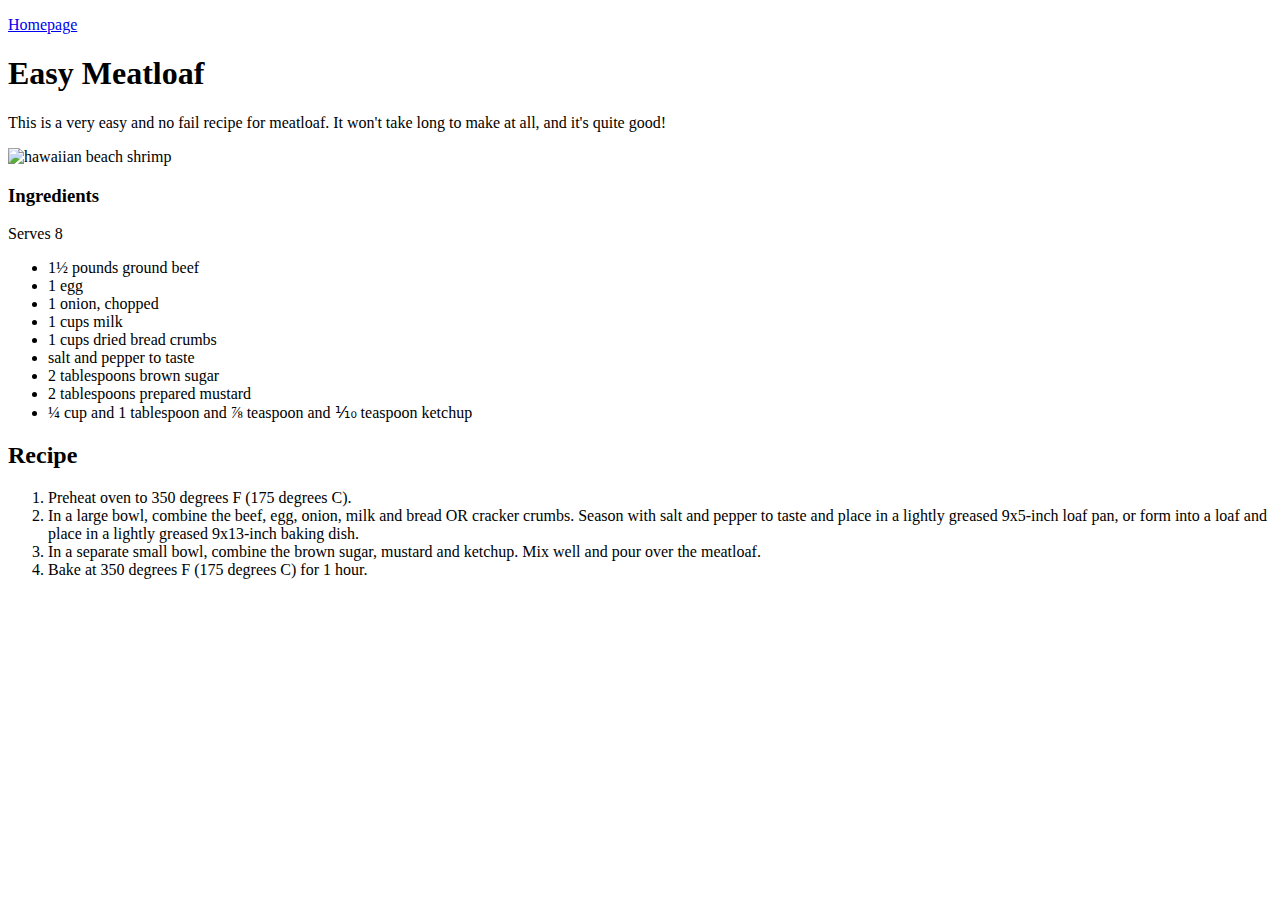
==== recipes/easy-meatloaf.html @ bb7358a4 "Update homepage links, add 2 recipes" ====
<!DOCTYPE html>
<html>
    <head>
        <meta charset="utf-8">
        <title>Easy Meatloaf</title>
    </head>
    <body>
        <p><a href="../index.html">Homepage</a></p>
        <h1>Easy Meatloaf</h1>
        <p>This is a very easy and no fail recipe for meatloaf. It won't take long to make at all, and it's quite good!</p>

        <img src="https://imagesvc.meredithcorp.io/v3/mm/image?url=https%3A%2F%2Fstatic.onecms.io%2Fwp-content%2Fuploads%2Fsites%2F43%2F2022%2F03%2F31%2F16354-easy-meatloaf-mfs-74-1x1-1.jpg" width="600
        " alt="hawaiian beach shrimp">

        <h3>Ingredients</h3>
        <p>Serves 8</p>
        <ul>
            <li>1½ pounds ground beef</li>
            <li>1 egg</li>
            <li>1 onion, chopped</li>
            <li>1 cups milk</li>
            <li>1 cups dried bread crumbs</li>
            <li>salt and pepper to taste</li>
            <li>2 tablespoons brown sugar</li>
            <li>2 tablespoons prepared mustard</li>
            <li>¼ cup and 1 tablespoon and ⅞ teaspoon and ⅒ teaspoon ketchup</li>
        </ul>
        <h2>Recipe</h2>
        <ol>
             <li>Preheat oven to 350 degrees F (175 degrees C).</li>
             <li>In a large bowl, combine the beef, egg, onion, milk and bread OR cracker crumbs. Season with salt and pepper to taste and place in a lightly greased 9x5-inch loaf pan, or form into a loaf and place in a lightly greased 
                9x13-inch baking dish.</li>
             <li>In a separate small bowl, combine the brown sugar, mustard and ketchup. Mix well and pour over the meatloaf.</li>
             <li>Bake at 350 degrees F (175 degrees C) for 1 hour.</li>
        </ol>
     </body>


</html>
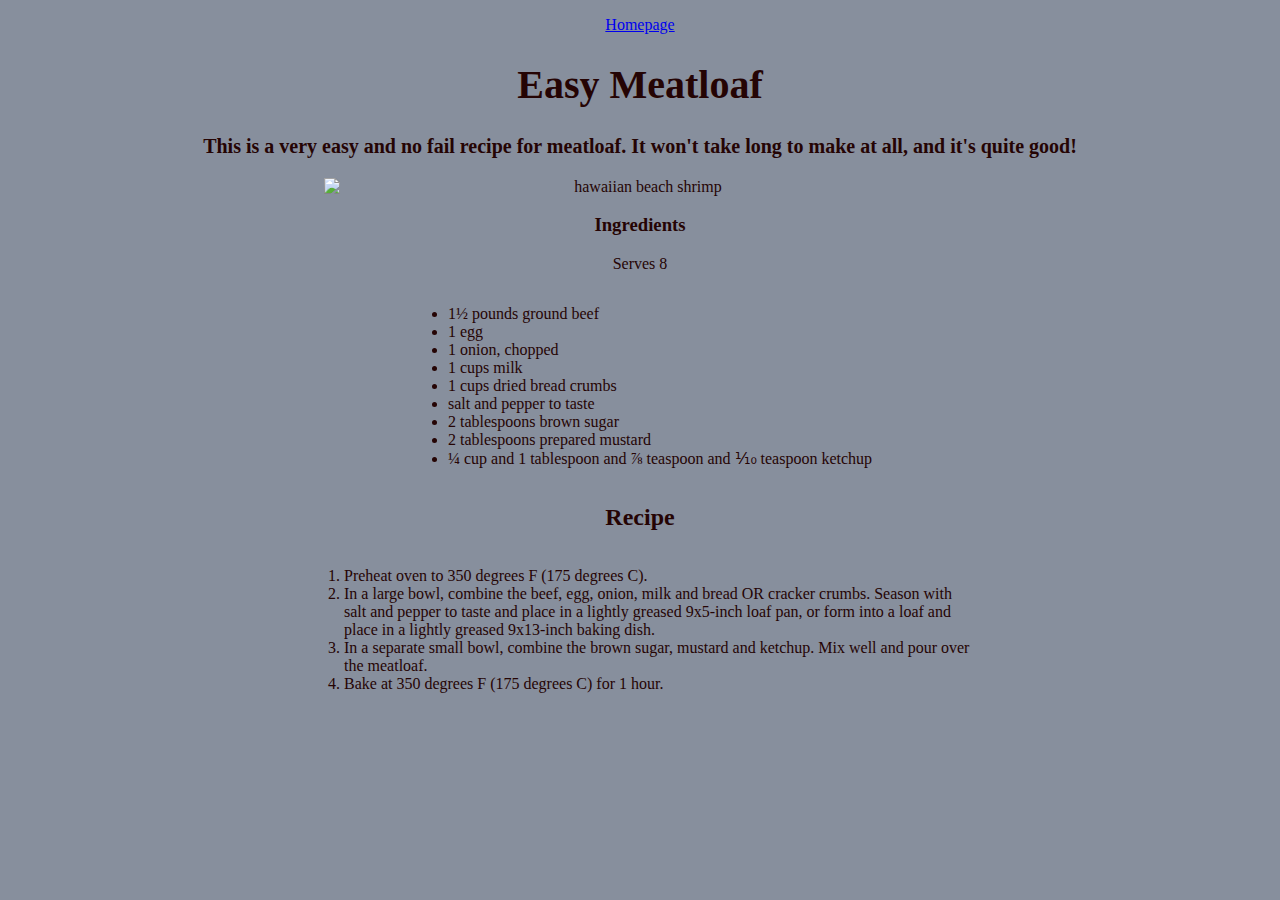
==== commit fb73e224: "Add styles.css and link with pages" ====
--- a/recipes/easy-meatloaf.html
+++ b/recipes/easy-meatloaf.html
@@ -3,11 +3,13 @@
     <head>
         <meta charset="utf-8">
         <title>Easy Meatloaf</title>
+        <link rel="stylesheet" href="../styles.css">
+
     </head>
     <body>
         <p><a href="../index.html">Homepage</a></p>
         <h1>Easy Meatloaf</h1>
-        <p>This is a very easy and no fail recipe for meatloaf. It won't take long to make at all, and it's quite good!</p>
+        <p class="intro">This is a very easy and no fail recipe for meatloaf. It won't take long to make at all, and it's quite good!</p>
 
         <img src="https://imagesvc.meredithcorp.io/v3/mm/image?url=https%3A%2F%2Fstatic.onecms.io%2Fwp-content%2Fuploads%2Fsites%2F43%2F2022%2F03%2F31%2F16354-easy-meatloaf-mfs-74-1x1-1.jpg" width="600
         " alt="hawaiian beach shrimp">
--- a/styles.css
+++ b/styles.css
@@ -0,0 +1,35 @@
+body {
+    color:#250404;
+    background-color: #878F9D;
+    text-align: center;
+    
+}
+
+h1 {
+    text-align: center;
+    font-size: 40px;
+}
+
+img {
+    display: block;
+    margin-right: auto;
+    margin-left: auto;
+    width: 50%;
+}
+
+ul {
+    display: inline-block;
+    text-align: left    ;
+}
+
+ol {
+    display: inline-block;
+    width: 50%;
+    text-align: left;
+}
+
+.intro {
+    font-weight: bold;
+    font-size: 20px;
+
+}
